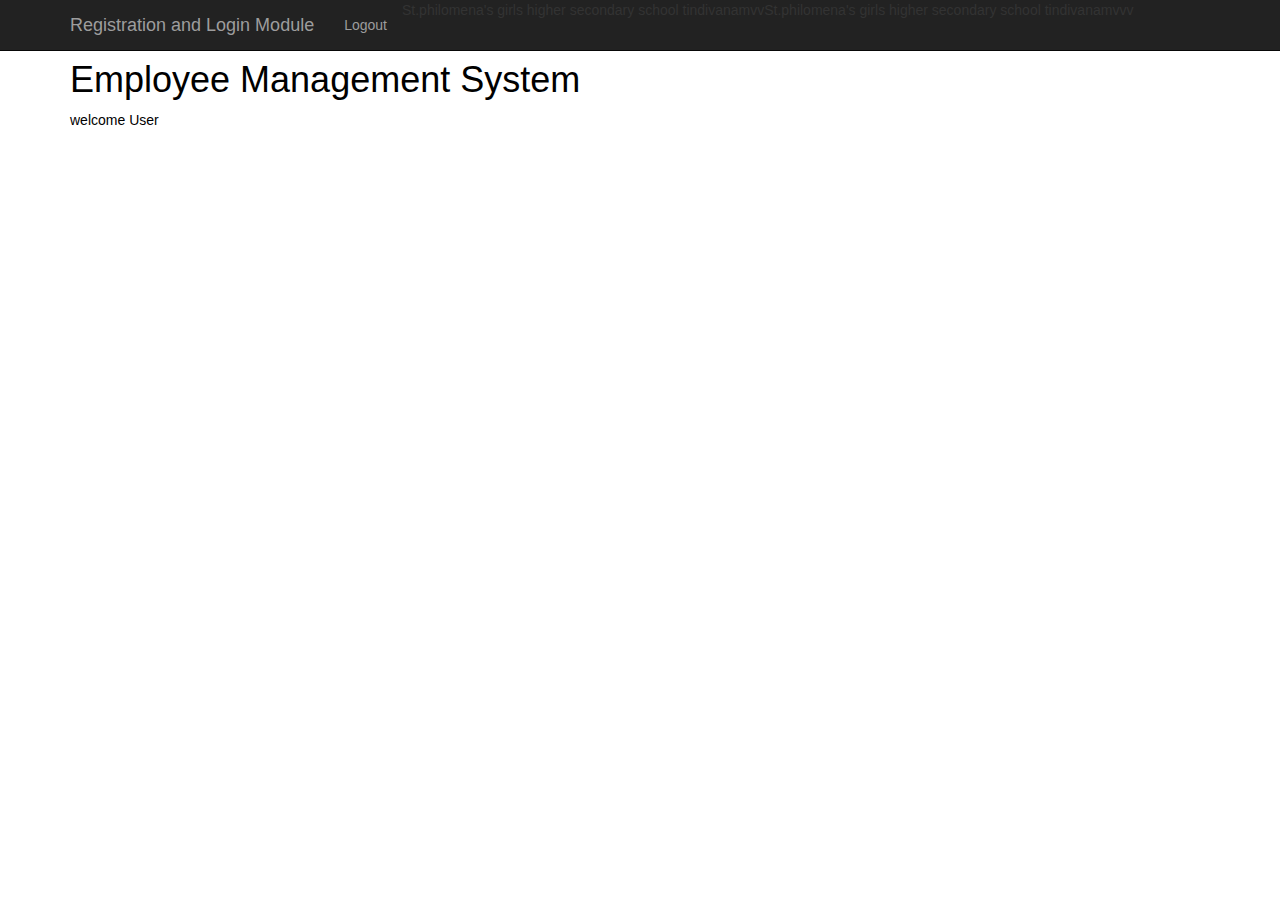
==== src/main/resources/templates/index.html @ 84ee3679 "Initial commit" ====
<!DOCTYPE html>
<html lang="en" xmlns:th="http://www.thymeleaf.org">
<head>
<meta charset="UTF-8">
<title>Registration and Login App</title>

<link rel="stylesheet"
	href="https://maxcdn.bootstrapcdn.com/bootstrap/3.3.7/css/bootstrap.min.css"
	integrity="sha384-BVYiiSIFeK1dGmJRAkycuHAHRg32OmUcww7on3RYdg4Va+PmSTsz/K68vbdEjh4u"
	crossorigin="anonymous">
<style>
	body {
	           background-image: url('/images/employee1.jpg');
	           background-size: cover;
	           background-repeat: no-repeat;
	           background-position: center;
			   background-attachment: fixed;
			   height: 100vh;
			   margin: 0;
	       }
</style>
	
</head>
<body>

<!-- create navigation bar ( header) -->
	<nav class="navbar navbar-inverse navbar-fixed-top">
		<div class="container">
			<div class="navbar-header">
				<button type="button" class="navbar-toggle collapsed"
					data-toggle="collapse" data-target="#navbar" aria-expanded="false"
					aria-controls="navbar">
					<span class="sr-only">Toggle navigation</span> <span
						class="icon-bar"></span> <span class="icon-bar"></span> <span
						class="icon-bar"></span>
				</button>
				<a class="navbar-brand" href="#" th:href="@{/}">Registration and Login Module  </a>
			</div>
			<div id="navbar" class="collapse navbar-collapse">
				<ul class="nav navbar-nav">
					<li sec:authorize="isAuthenticated()"><a th:href="@{/logout}">Logout</a></li>
				</ul>St.philomena's girls higher secondary school tindivanamvvSt.philomena's girls higher secondary school tindivanamvvv
			</div>
		</div>
	</nav>

	<br>
	<br>
	
	<div class="container my-2">
	<h1 style="color: rgb(0, 0, 0);">Employee Management System</h1>
	<div>
	    <span style="color: black;">welcome</span> 
	    <span style="color: black;" sec:authentication="principal.username">User</span>
	</div>
	
	</body>
	</html>
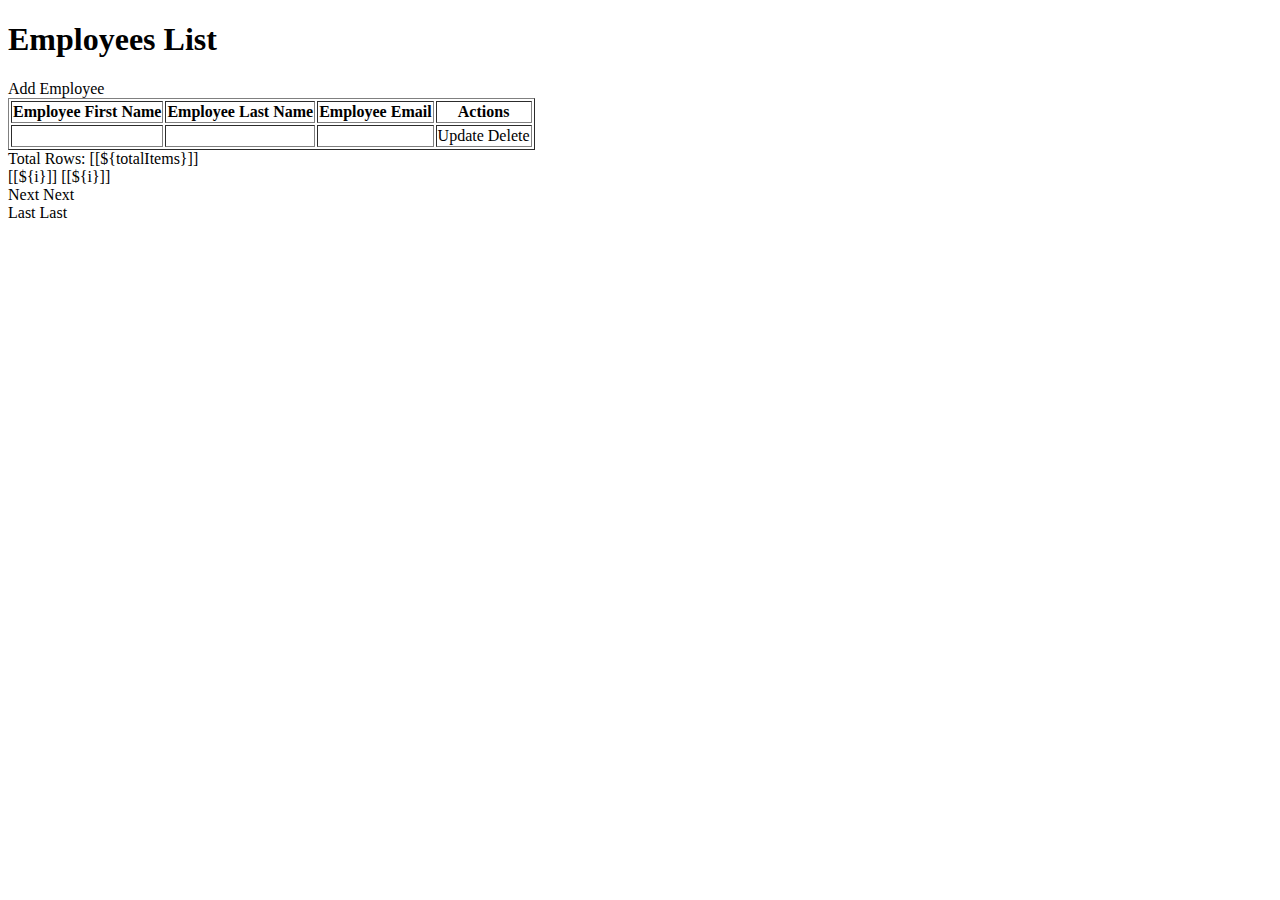
==== commit 065519a6: "Initial commit" ====
--- a/src/main/resources/templates/index.html
+++ b/src/main/resources/templates/index.html
@@ -2,59 +2,74 @@
 <html lang="en" xmlns:th="http://www.thymeleaf.org">
 <head>
 <meta charset="UTF-8">
-<title>Registration and Login App</title>
+<title>Employee Management System</title>
 
 <link rel="stylesheet"
-	href="https://maxcdn.bootstrapcdn.com/bootstrap/3.3.7/css/bootstrap.min.css"
-	integrity="sha384-BVYiiSIFeK1dGmJRAkycuHAHRg32OmUcww7on3RYdg4Va+PmSTsz/K68vbdEjh4u"
-	crossorigin="anonymous">
-<style>
-	body {
-	           background-image: url('/images/employee1.jpg');
-	           background-size: cover;
-	           background-repeat: no-repeat;
-	           background-position: center;
-			   background-attachment: fixed;
-			   height: 100vh;
-			   margin: 0;
-	       }
-</style>
-	
+ href="https://stackpath.bootstrapcdn.com/bootstrap/4.1.3/css/bootstrap.min.css"
+ integrity="sha384-MCw98/SFnGE8fJT3GXwEOngsV7Zt27NXFoaoApmYm81iuXoPkFOJwJ8ERdknLPMO"
+ crossorigin="anonymous">
+ 
 </head>
 <body>
 
-<!-- create navigation bar ( header) -->
-	<nav class="navbar navbar-inverse navbar-fixed-top">
-		<div class="container">
-			<div class="navbar-header">
-				<button type="button" class="navbar-toggle collapsed"
-					data-toggle="collapse" data-target="#navbar" aria-expanded="false"
-					aria-controls="navbar">
-					<span class="sr-only">Toggle navigation</span> <span
-						class="icon-bar"></span> <span class="icon-bar"></span> <span
-						class="icon-bar"></span>
-				</button>
-				<a class="navbar-brand" href="#" th:href="@{/}">Registration and Login Module  </a>
-			</div>
-			<div id="navbar" class="collapse navbar-collapse">
-				<ul class="nav navbar-nav">
-					<li sec:authorize="isAuthenticated()"><a th:href="@{/logout}">Logout</a></li>
-				</ul>St.philomena's girls higher secondary school tindivanamvvSt.philomena's girls higher secondary school tindivanamvvv
-			</div>
-		</div>
-	</nav>
-
-	<br>
-	<br>
-	
-	<div class="container my-2">
-	<h1 style="color: rgb(0, 0, 0);">Employee Management System</h1>
-	<div>
-	    <span style="color: black;">welcome</span> 
-	    <span style="color: black;" sec:authentication="principal.username">User</span>
-	</div>
-	
-	</body>
-	</html>
-	
-	+ <div class="container my-2">
+ <h1>Employees List</h1>
+ 
+ <a th:href = "@{/showNewEmployeeForm}" class="btn btn-primary btn-sm mb-3"> Add Employee </a>
+ 
+  <table border="1" class = "table table-striped table-responsive-md">
+   <thead>
+    <tr>
+     <th>
+      <a th:href="@{'/page/' + ${currentPage} + '?sortField=firstName&sortDir=' + ${reverseSortDir}}">
+       Employee First Name</a>
+     </th>
+     <th>
+     <a th:href="@{'/page/' + ${currentPage} + '?sortField=lastName&sortDir=' + ${reverseSortDir}}">
+       Employee Last Name</a>
+     </th>
+     <th>
+     <a th:href="@{'/page/' + ${currentPage} + '?sortField=email&sortDir=' + ${reverseSortDir}}">
+       Employee Email</a>
+     </th>
+     <th> Actions </th>
+    </tr>
+   </thead>
+   <tbody>
+    <tr th:each="employee : ${listEmployees}">
+     <td th:text="${employee.firstName}"></td>
+     <td th:text="${employee.lastName}"></td>
+     <td th:text="${employee.email}"></td>
+     <td> <a th:href="@{/showFormForUpdate/{id}(id=${employee.id})}" class="btn btn-primary">Update</a>
+         <a th:href="@{/deleteEmployee/{id}(id=${employee.id})}" class="btn btn-danger">Delete</a>
+     </td>
+    </tr>
+   </tbody>
+  </table>
+  
+  <div th:if = "${totalPages > 1}">
+   <div class = "row col-sm-10">
+    <div class = "col-sm-2">
+     Total Rows: [[${totalItems}]] 
+    </div>
+    <div class = "col-sm-1">
+		<span th:each="i: ${#numbers.sequence(1, totalPages)}">
+		      <a th:if="${currentPage != i}" th:href="@{'/page/' + ${i}+ '?sortField=' + ${sortField} + '&sortDir=' + ${sortDir}}">[[${i}]]</a>
+		      <span th:unless="${currentPage != i}">[[${i}]]</span>  &nbsp; &nbsp;
+		     </span>
+		    </div>
+		    <div class = "col-sm-1">
+		     <a th:if="${currentPage < totalPages}" th:href="@{'/page/' + ${currentPage + 1}+ '?sortField=' + ${sortField} + '&sortDir=' + ${sortDir}}">Next</a>
+		     <span th:unless="${currentPage < totalPages}">Next</span>
+		    </div>
+		    
+		     <div class="col-sm-1">
+		        <a th:if="${currentPage < totalPages}" th:href="@{'/page/' + ${totalPages}+ '?sortField=' + ${sortField} + '&sortDir=' + ${sortDir}}">Last</a>
+		     <span th:unless="${currentPage < totalPages}">Last</span>
+		        </div>
+		   </div>
+		  </div>
+		 </div>
+		</body>
+		</html>
+		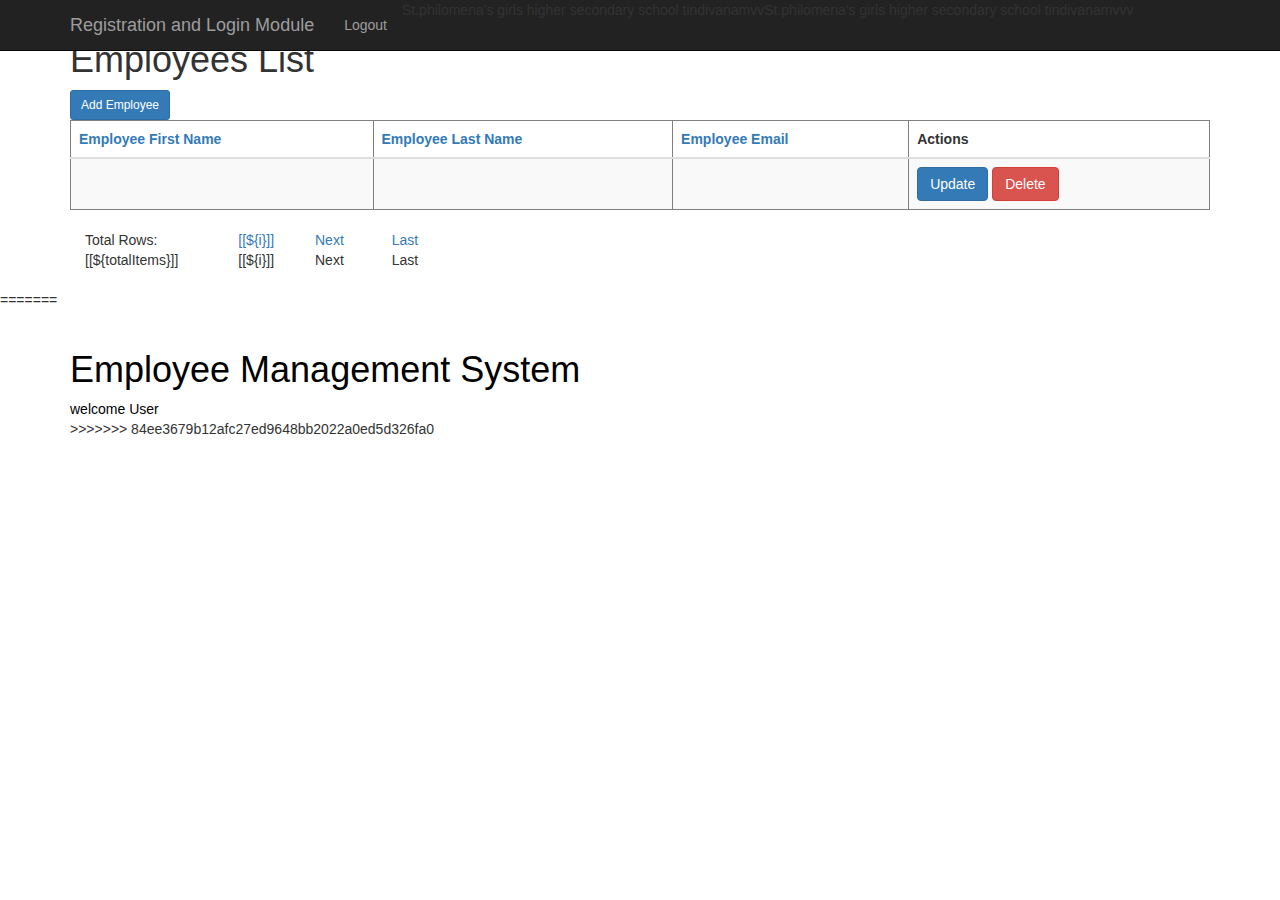
==== commit 039a2910: "Resolved merge conflicts" ====
--- a/src/main/resources/templates/index.html
+++ b/src/main/resources/templates/index.html
@@ -2,6 +2,7 @@
 <html lang="en" xmlns:th="http://www.thymeleaf.org">
 <head>
 <meta charset="UTF-8">
+<<<<<<< HEAD
 <title>Employee Management System</title>
 
 <link rel="stylesheet"
@@ -72,4 +73,62 @@
 		 </div>
 		</body>
 		</html>
-		+		
+=======
+<title>Registration and Login App</title>
+
+<link rel="stylesheet"
+	href="https://maxcdn.bootstrapcdn.com/bootstrap/3.3.7/css/bootstrap.min.css"
+	integrity="sha384-BVYiiSIFeK1dGmJRAkycuHAHRg32OmUcww7on3RYdg4Va+PmSTsz/K68vbdEjh4u"
+	crossorigin="anonymous">
+<style>
+	body {
+	           background-image: url('/images/employee1.jpg');
+	           background-size: cover;
+	           background-repeat: no-repeat;
+	           background-position: center;
+			   background-attachment: fixed;
+			   height: 100vh;
+			   margin: 0;
+	       }
+</style>
+	
+</head>
+<body>
+
+<!-- create navigation bar ( header) -->
+	<nav class="navbar navbar-inverse navbar-fixed-top">
+		<div class="container">
+			<div class="navbar-header">
+				<button type="button" class="navbar-toggle collapsed"
+					data-toggle="collapse" data-target="#navbar" aria-expanded="false"
+					aria-controls="navbar">
+					<span class="sr-only">Toggle navigation</span> <span
+						class="icon-bar"></span> <span class="icon-bar"></span> <span
+						class="icon-bar"></span>
+				</button>
+				<a class="navbar-brand" href="#" th:href="@{/}">Registration and Login Module  </a>
+			</div>
+			<div id="navbar" class="collapse navbar-collapse">
+				<ul class="nav navbar-nav">
+					<li sec:authorize="isAuthenticated()"><a th:href="@{/logout}">Logout</a></li>
+				</ul>St.philomena's girls higher secondary school tindivanamvvSt.philomena's girls higher secondary school tindivanamvvv
+			</div>
+		</div>
+	</nav>
+
+	<br>
+	<br>
+	
+	<div class="container my-2">
+	<h1 style="color: rgb(0, 0, 0);">Employee Management System</h1>
+	<div>
+	    <span style="color: black;">welcome</span> 
+	    <span style="color: black;" sec:authentication="principal.username">User</span>
+	</div>
+	
+	</body>
+	</html>
+	
+	
+>>>>>>> 84ee3679b12afc27ed9648bb2022a0ed5d326fa0
